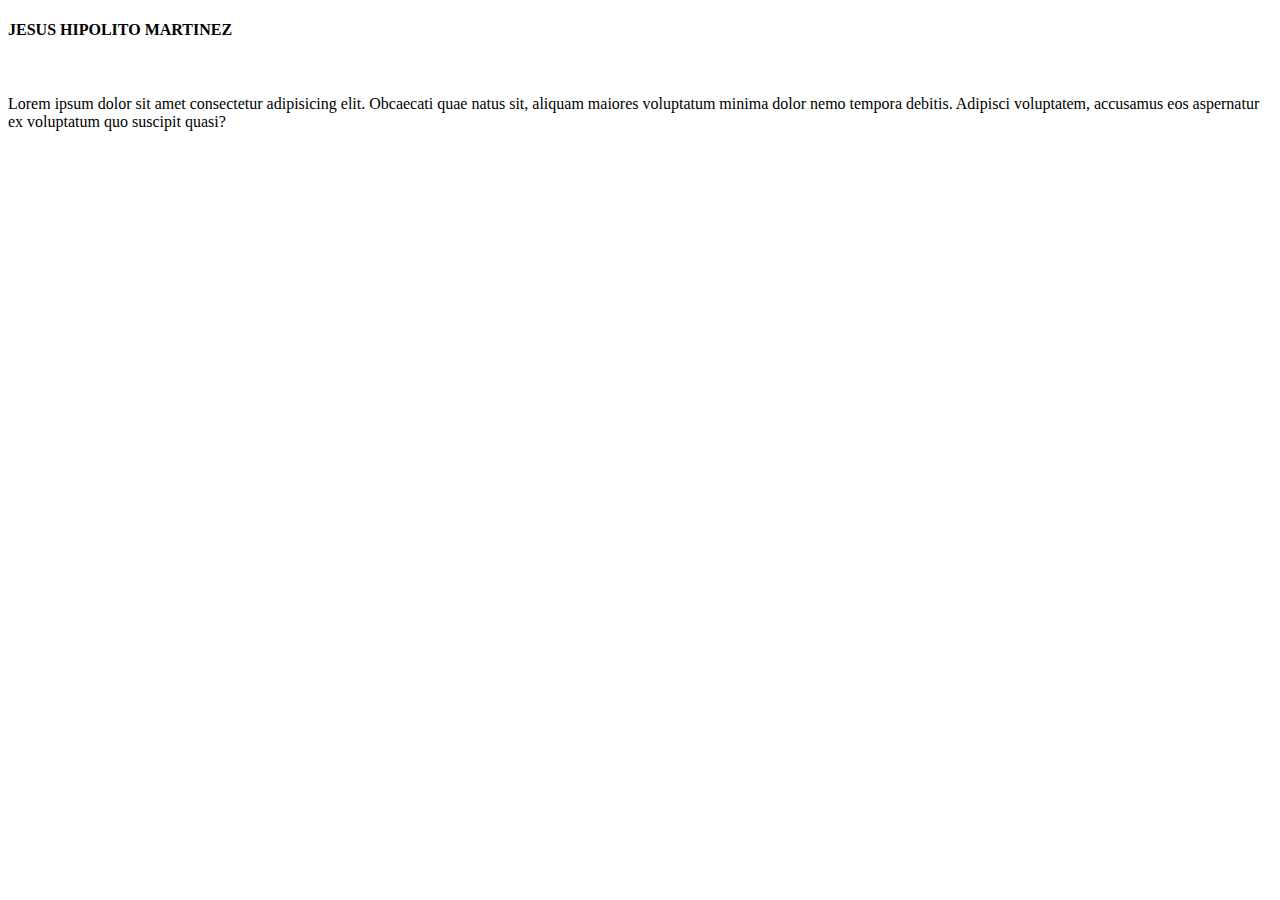
==== index.html @ d8bea27b "commit html" ====
<!DOCTYPE html>
<html lang="en">
<head>
    <meta charset="UTF-8">
    <meta name="viewport" content="width=device-width, initial-scale=1.0">
    <title>Document</title>
    <link rel="stylesheet" type="text/css" href="styles.css">
</head>
<body>
    <h4>JESUS HIPOLITO MARTINEZ</h4>
    <img src="WIN_20240507_11_52_31_Pro.jpg" alt="">
    <p>Lorem ipsum dolor sit amet consectetur adipisicing elit.
        Obcaecati quae natus sit,
        aliquam maiores voluptatum minima dolor
        nemo tempora debitis. Adipisci voluptatem,
        accusamus eos aspernatur ex voluptatum quo suscipit quasi?</p>
</body>
</html>
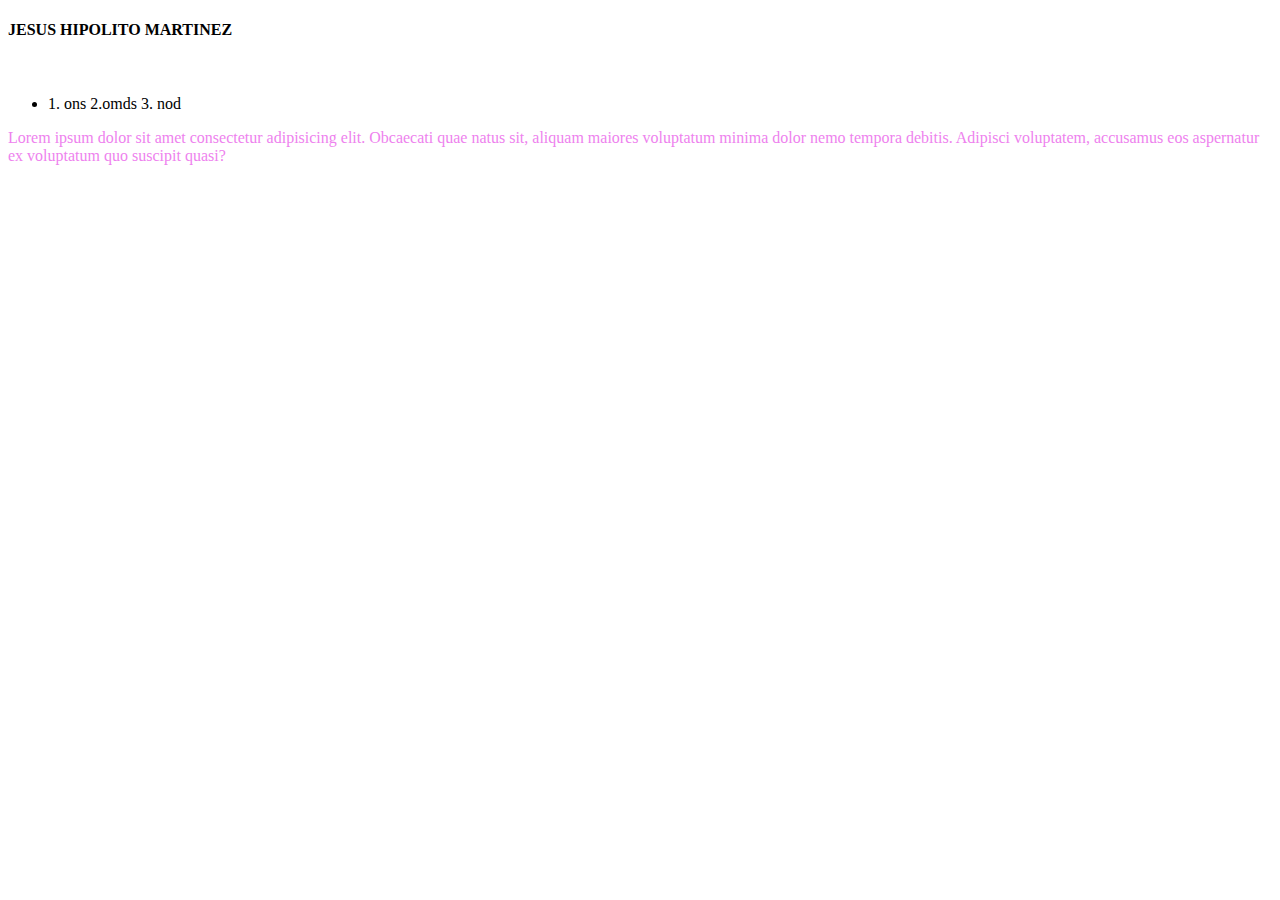
==== commit 2d84f047: "agregando lista" ====
--- a/index.html
+++ b/index.html
@@ -9,6 +9,10 @@
 <body>
     <h4>JESUS HIPOLITO MARTINEZ</h4>
     <img src="WIN_20240507_11_52_31_Pro.jpg" alt="">
+    <ul><li>1. ons
+        2.omds
+        3. nod
+    </li></ul>
     <p>Lorem ipsum dolor sit amet consectetur adipisicing elit.
         Obcaecati quae natus sit,
         aliquam maiores voluptatum minima dolor
--- a/styles.css
+++ b/styles.css
@@ -0,0 +1,6 @@
+p{
+    color: violet;
+}
+img{
+    width: 300px;
+}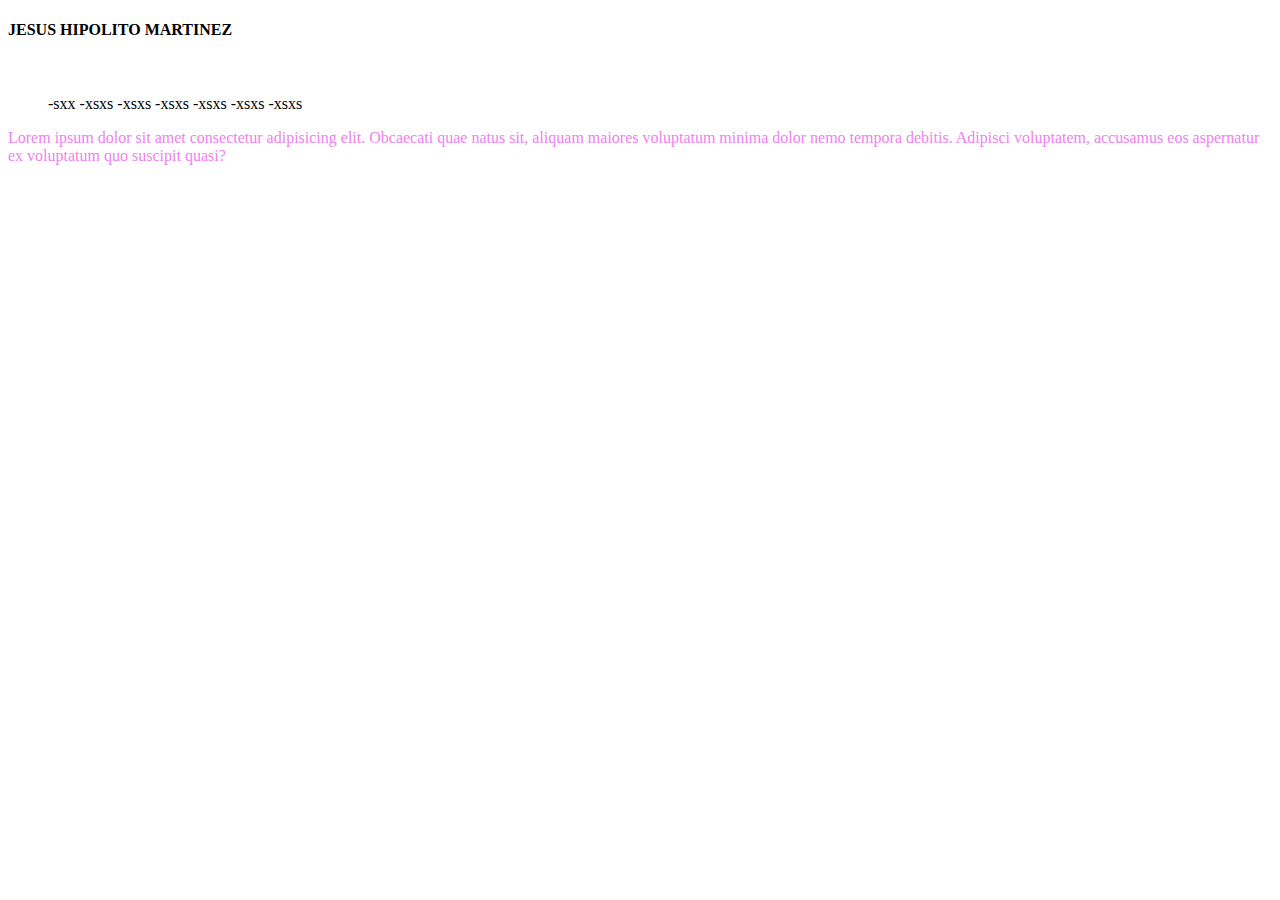
==== commit d33158cb: "agregando lista ordenada" ====
--- a/index.html
+++ b/index.html
@@ -9,10 +9,15 @@
 <body>
     <h4>JESUS HIPOLITO MARTINEZ</h4>
     <img src="WIN_20240507_11_52_31_Pro.jpg" alt="">
-    <ul><li>1. ons
-        2.omds
-        3. nod
-    </li></ul>
+    <ol>
+        -sxx
+        -xsxs
+        -xsxs
+        -xsxs
+        -xsxs
+        -xsxs
+        -xsxs
+    </ol>
     <p>Lorem ipsum dolor sit amet consectetur adipisicing elit.
         Obcaecati quae natus sit,
         aliquam maiores voluptatum minima dolor
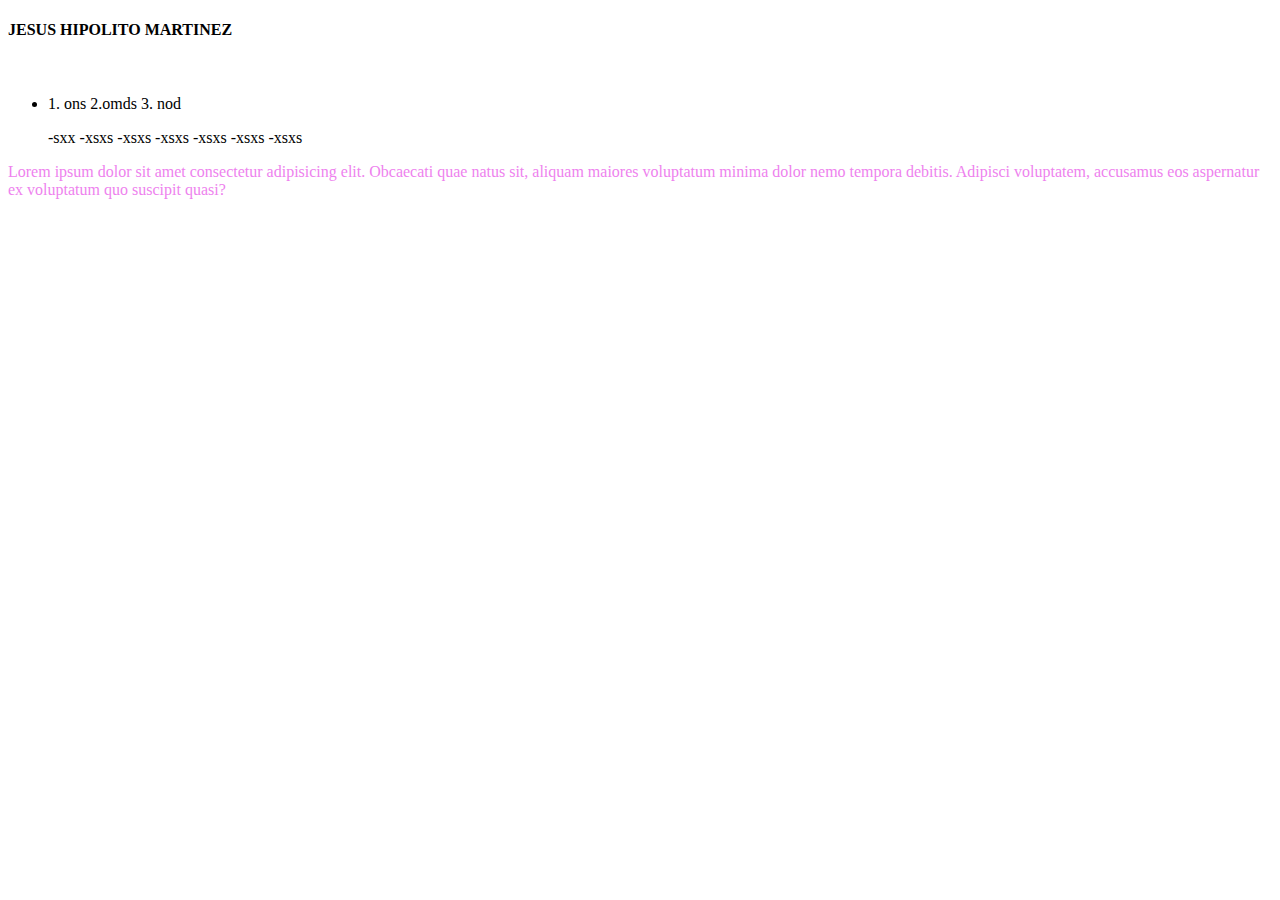
==== commit 515d054e: "resolver problema" ====
--- a/index.html
+++ b/index.html
@@ -9,6 +9,10 @@
 <body>
     <h4>JESUS HIPOLITO MARTINEZ</h4>
     <img src="WIN_20240507_11_52_31_Pro.jpg" alt="">
+    <ul><li>1. ons
+        2.omds
+        3. nod
+    </li></ul>
     <ol>
         -sxx
         -xsxs
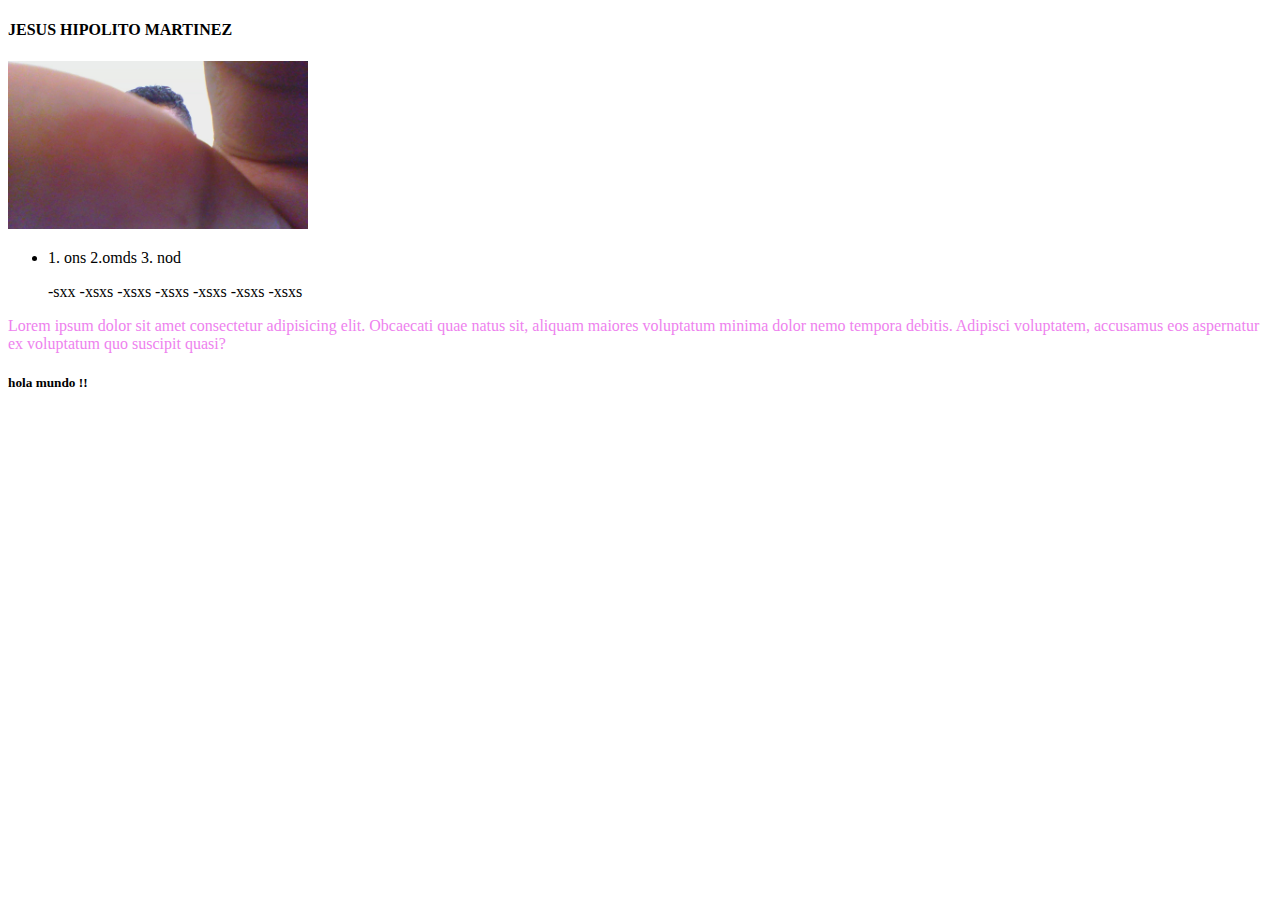
==== commit 977df22e: "commit desde local" ====
--- a/index.html
+++ b/index.html
@@ -13,7 +13,7 @@
         2.omds
         3. nod
     </li></ul>
-    <ol>
+    <li><ol>
         -sxx
         -xsxs
         -xsxs
@@ -21,11 +21,12 @@
         -xsxs
         -xsxs
         -xsxs
-    </ol>
+    </ol></li>
     <p>Lorem ipsum dolor sit amet consectetur adipisicing elit.
         Obcaecati quae natus sit,
         aliquam maiores voluptatum minima dolor
         nemo tempora debitis. Adipisci voluptatem,
         accusamus eos aspernatur ex voluptatum quo suscipit quasi?</p>
+        <h5>hola mundo !!</h5>
 </body>
 </html>